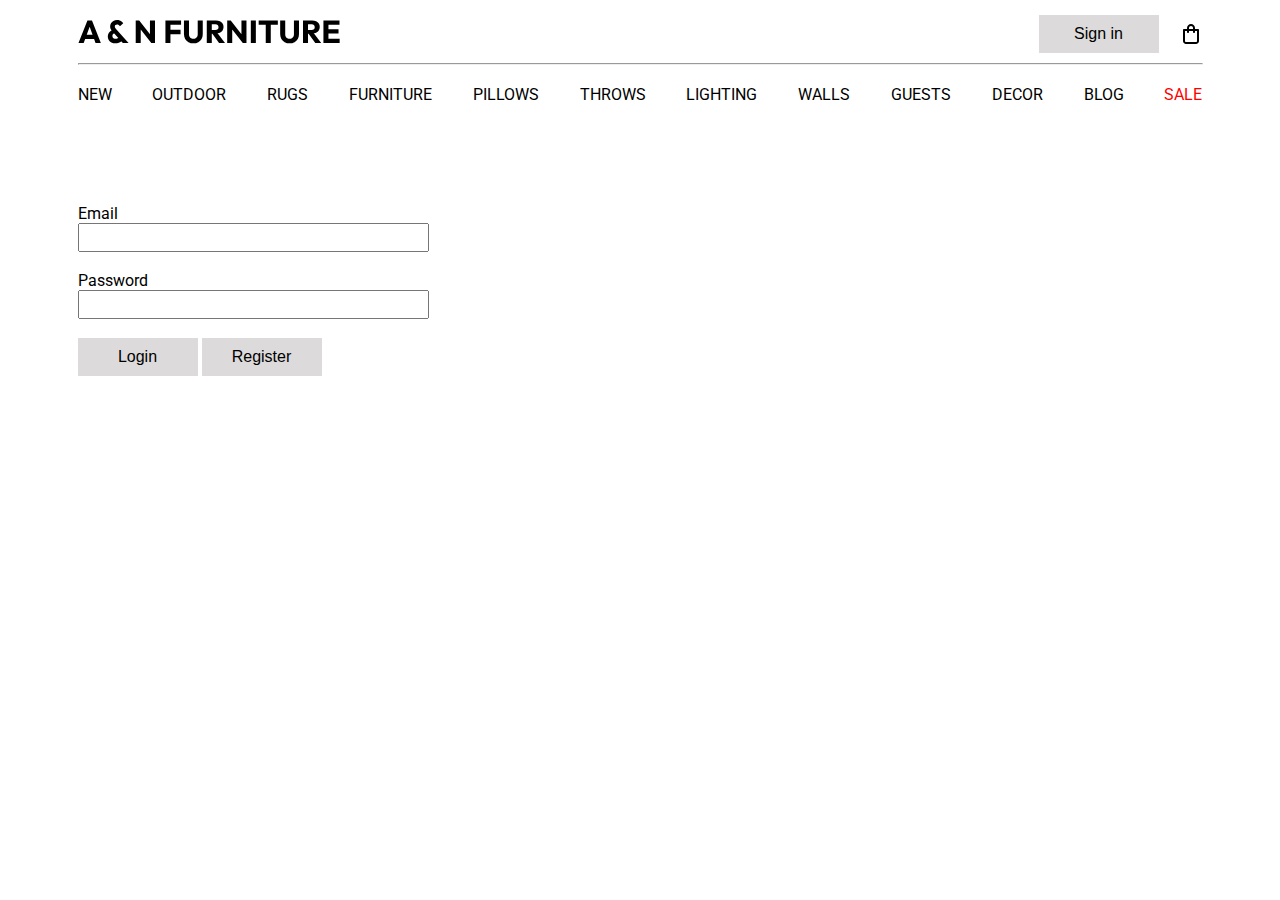
==== login.html @ b939ec96 "login page created" ====
<!DOCTYPE html>
<html lang="en">
<head>
  <meta charset="UTF-8">
  <meta name="viewport" content="width=device-width, initial-scale=1.0">
  <title>Login</title>
  <link rel="stylesheet" href="style.css">
</head>
<body>
  <div class="container">
  <!-- Top NavBar starts -->
<div class="nav-container">
  <div class="logo">
    <img src="./images/sitelogo.svg" alt="logo">
  </div>
  <div class="login">
    <button type="button" class="btn btn-sign">Sign in</button>
    <img src="./images/icon-cart.svg" class="cart" alt="shopping cart icon">
  </div>
</div>
  <!-- Top NavBar ends -->
  <hr>
  <!-- <hr> -->
  <!-- Main NavBar starts -->
  <div class="main-nav">
    <ul class="menu-items">
      <li><a href="#">New</a></li>
      <li><a href="#">Outdoor</a></li>
      <li><a href="#">Rugs</a></li>
      <li><a href="#">furniture</a></li>
      <li><a href="#">pillows</a></li>
      <li><a href="#">throws</a></li>
      <li><a href="#">lighting</a></li>
      <li><a href="#">walls</a></li>
      <li><a href="#">guests</a></li>
      <li><a href="#">decor</a></li>
      <li><a href="#">blog</a></li>
      <li><a href="#"><span class="active">sale</span></a></li>
    </ul>
  </div>
  <!-- Main NavBar ends -->
<!-- form starts -->
<form action="" class="login-form">
  <label for="email">Email</label><br>
  <input type="text" id="email" name="email" size="40"><br><br>
  <label for="password" class="lpassword">Password</label><br>
  <input type="password" id="password" name="password" size="40"><br><br>
  <input type="submit" value="Login" class="btn btn-sign">
  <input type="submit" value="Register" class="btn btn-sign">
</form> 
<!-- form ends -->
</div>
</body>
</html>
---- style.css ----
@import url('https://fonts.googleapis.com/css2?family=Outfit:wght@400;700&family=Roboto:wght@400;700&display=swap');
*{
  padding: 0;
  margin: 0;
  box-sizing: border-box;
}
:root{
  --yellow-main:  #F4F3EE;
}

body{
  font-family: 'Outfit', sans-serif;
  font-family: 'Roboto', sans-serif;
}
.container{
  width: 1125px;
  margin: 0 auto;
}
/* Top NavBar starts */
.nav-container{
  margin-top: 15px;
  display: flex;
  align-items: center;
  justify-content: space-between;
}
.logo{
  cursor: pointer;
}
.login{
  display: flex;
}
.login button{
  margin-right: 20px;
}
.btn{
  padding: 10px 16px;
  font-size: 16px;
  cursor: pointer;
  border: 1px solid black;
}
.btn-sign{
  width: 120px;
  background-color: #DCDADA;
  border: none;
}
.cart{
  cursor: pointer;
}
hr{
  margin-top: 10px;
}
/* Top NavBar ends */

/* Main NavBar starts */
.menu-items{
  display: flex;
  align-items: center;
  justify-content: space-between;
  margin-top: 20px;
}
ul li{
  list-style: none;
}
ul li a{
  display: inline-block;
  text-decoration: none;
  text-transform: uppercase;
  color: black;
}
.active{
  color: red;
}
/* Main NavBar ends */

/* Hero Section starts */
.hero-container{
  margin-top: 80px;
  position: relative;
  height: 600px;
}
.hero-container img{
  width: 1125px;
}
.hero-text{
  position: absolute;
  display: flex;
  flex-direction: column;
  justify-content: center;
  top: 0;
  right: 0;
  height: 548px;
  width: 500px;
  padding-left: 25px;
  background-color: rgba(244, 243, 238, 0.75);
}
.hero-text h1{
margin-bottom: 10px;

}
.hero-text p{
  width: 450px;
  font-size: 20px;
  line-height: 150%;
  margin-bottom: 10px;
}
.btn-shop{
  align-self: center;
  background-color: transparent;
}
.btn-shop:hover{
  background-color: #fff;
}
/* Hero Section ends */

/* Discover more starts */
.discover-more{
  display: flex;
  background-color: var(--yellow-main);
  height: 444px;
  margin-top: 25px;
}
.disc-text{
  padding: 80px 23px;
  text-align: center;
}
.disc-text p{
  font-size: 18px;
  line-height: 25px;
  color: #818181;
  text-align: left;
}
.btn-discover{
  background-color: transparent;
  margin-top: 25px;
}
.btn-discover:hover{
  background-color: #fff;
}
/* Discover more ends */

/* Instagram gallery starts */
.gallery-main{
  margin-top: 80px;
}
.gallery-main h2{
  text-align: center;
  text-transform: uppercase;
  font-weight: 400;
  margin-bottom: 20px;
}
.gallery-items{
  display: flex;
  justify-content: space-between;
}
/* Instagram gallery ends */

/* Latest arrival starts */
.latest-arrivals{
  margin-top: 80px;
}
.latest-arrivals h2{
  text-transform: uppercase;
}
.hr-line::after{
  content: "\00a0\00a0\00a0\00a0\00a0";
  margin-left: 10px;
  text-decoration: line-through;
}
.item{
  cursor: pointer;
}
.item p{
  text-transform: uppercase;
  font-size: 24px;
  font-weight: 400;
  font-family: 'Outfit', sans-serif;
}
.arrival-items{
  margin-top: 20px;
  display: flex;
  justify-content: space-between;
  flex-wrap: wrap;
  row-gap: 3em;
}
/* Latest arrival ends */
/* Newsletter starts */
.newsletter{
  margin-top: 80px;
}
.news-content{
  display: flex;
  margin-top: 20px;
}
.news-text{
  flex: 1;
  padding-top: 200px;
  padding-left: 10px;
  background-color: var(--yellow-main);
}
.news-text h3{
  text-transform: uppercase;
  margin-bottom: 10px;
  font-size: 16px;
}
.news-input{
  padding-right: 50px;
  width: 350px;
  height: 30px;
}
.btn-sub{
  margin-left: -50px;
  height: 30px;
  width: 100px;
  background: #000;
  color: white;
  cursor: pointer;
}
/* Newsletter ends */
/* Footer starts */
.footer-main{
  margin-top: 80px;
  display: flex;
  justify-content: space-between;
  height: 420px;
  background-color: var(--yellow-main);
}
.support, .all-about-shop{
  margin-left: 20px;
}
.company{
  margin-right: 20px;
}
.support, .all-about-shop, .company h2{
  padding-top: 20px;
}
.support-list, .shop-list, .comp-list{
  display: flex;
  flex-direction: column;
  justify-content: space-between;
  height: 300px;
  margin-top: 30px;
}
/* .footer-hr{
  margin-top: -10px;
  overflow-x: hidden;
} */

/* Footer ends */
/* Footer bottom starts */
.footer-bottom{
  display: flex;
  justify-content: space-between;
  height: 70px;
  background-color: var(--yellow-main);
}
.footer-bottom-ul{
  width: 400px;
  display: flex;
  justify-content: space-between;
  padding-top: 25px;
  padding-left: 10px;
}
.social{
  width: 300px;
  display: flex;
  justify-content: space-between;
  padding-top: 25px;
  padding-right: 10px;
}
.social img{
  height: 25px;
  width: 25px;
  cursor: pointer;
}
/* Footer bottom ends */
 
/* Login Page starts */
.login-form{
  margin-top: 100px;
}
#email{
  padding: 5px;
}
#password{
  padding: 5px;
}
.btn-login{
  
}
/* Login Page ends */
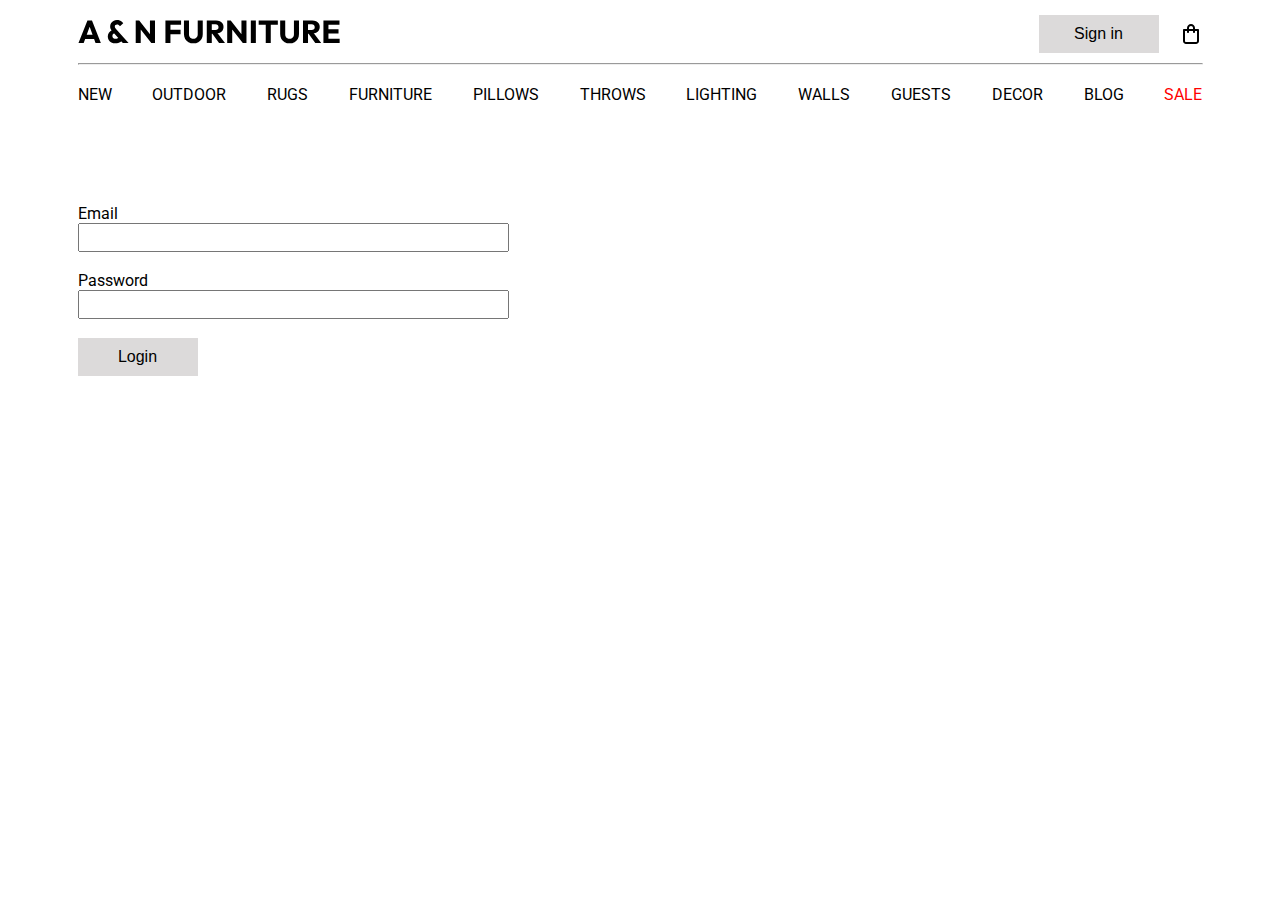
==== commit 9d349275: "minor changes" ====
--- a/login.html
+++ b/login.html
@@ -42,13 +42,13 @@
 <!-- form starts -->
 <form action="" class="login-form">
   <label for="email">Email</label><br>
-  <input type="text" id="email" name="email" size="40"><br><br>
+  <input type="text" id="email" name="email" size="50"><br><br>
   <label for="password" class="lpassword">Password</label><br>
-  <input type="password" id="password" name="password" size="40"><br><br>
-  <input type="submit" value="Login" class="btn btn-sign">
-  <input type="submit" value="Register" class="btn btn-sign">
+  <input type="password" id="password" name="password" size="50"><br><br>
+  <input type="submit" id="btnsignin" value="Login" class="btn btn-sign">
 </form> 
 <!-- form ends -->
 </div>
+<script src="main.js"></script>
 </body>
 </html>--- a/style.css
+++ b/style.css
@@ -278,14 +278,9 @@
 .login-form{
   margin-top: 100px;
 }
-#email{
+#email, #password, #fname{
   padding: 5px;
 }
-#password{
-  padding: 5px;
-}
-.btn-login{
-  
-}
+
 /* Login Page ends */
 
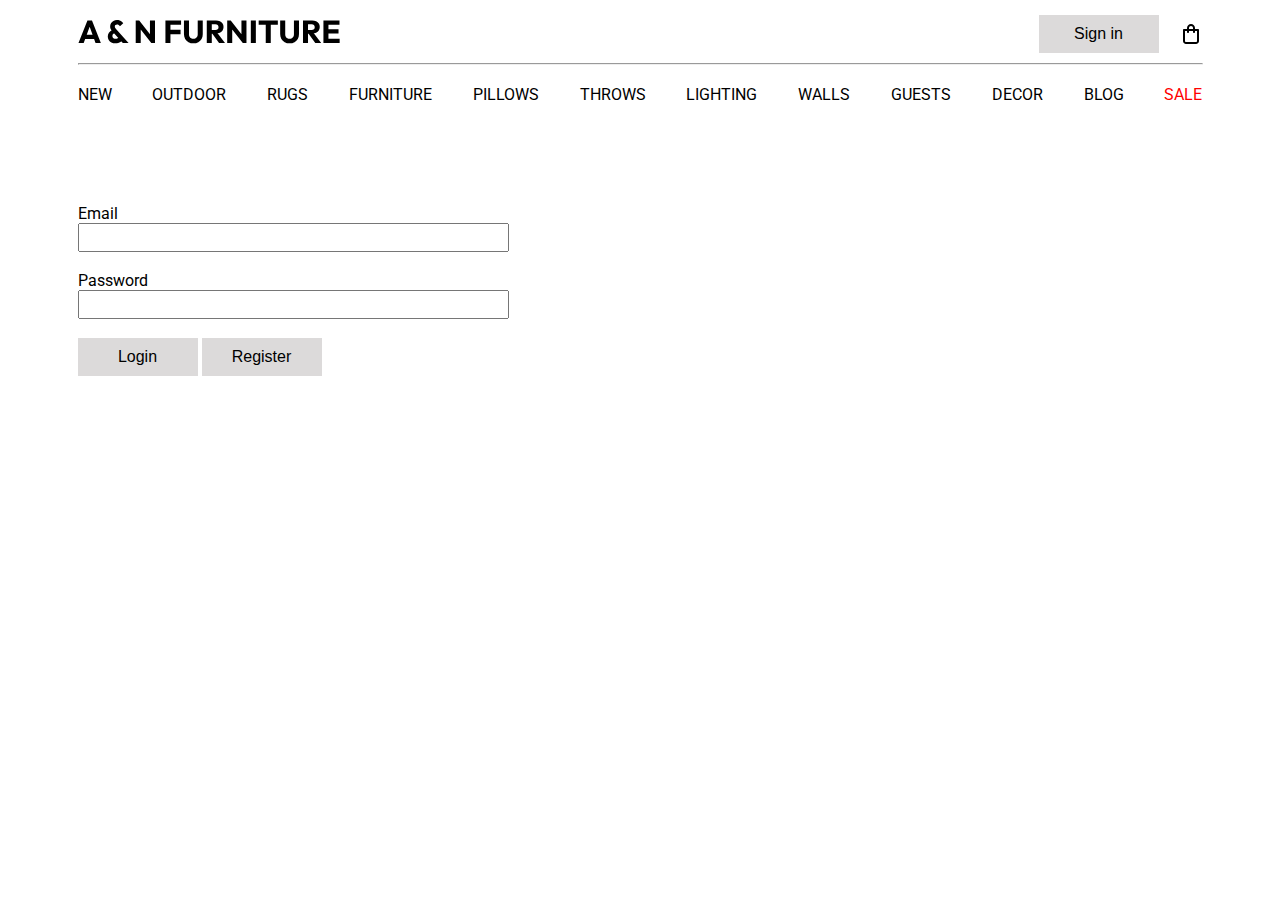
==== commit 741a7387: "minor adjustment" ====
--- a/login.html
+++ b/login.html
@@ -45,7 +45,10 @@
   <input type="text" id="email" name="email" size="50"><br><br>
   <label for="password" class="lpassword">Password</label><br>
   <input type="password" id="password" name="password" size="50"><br><br>
-  <input type="submit" id="btnsignin" value="Login" class="btn btn-sign">
+  <!-- <input type="submit" id="btnsignin" value="Login" class="btn btn-sign"> -->
+  <!-- <input type="submit" id="btnsignup" value="Register" class="btn btn-sign"> -->
+  <button class="btn btn-sign"><a href="#">Login</a></button>
+  <button class="btn btn-sign"><a href="register.html">Register</a></button>
 </form> 
 <!-- form ends -->
 </div>
--- a/style.css
+++ b/style.css
@@ -284,3 +284,39 @@
 
 /* Login Page ends */
 
+/* Registration page starts */
+.form-container{
+  display: flex;
+  justify-content: center;
+  align-items: center;
+  flex-direction: column;
+  margin-top: 50px;
+}
+.reg-form{
+  margin-top: 50px;
+}
+input{
+  padding: 8px;
+  
+}
+#rsubmit{
+  width: 100%;
+  cursor: pointer;
+}
+.other{
+  margin-top: 10px;
+  display: flex;
+  /* gap: 40px; */
+}
+.other h3{
+  flex-grow: 3;
+  margin-right: 100px;
+}
+.btn-sign a{
+  text-decoration: none;
+  color: #000;
+}
+
+
+
+/* Registration page ends */
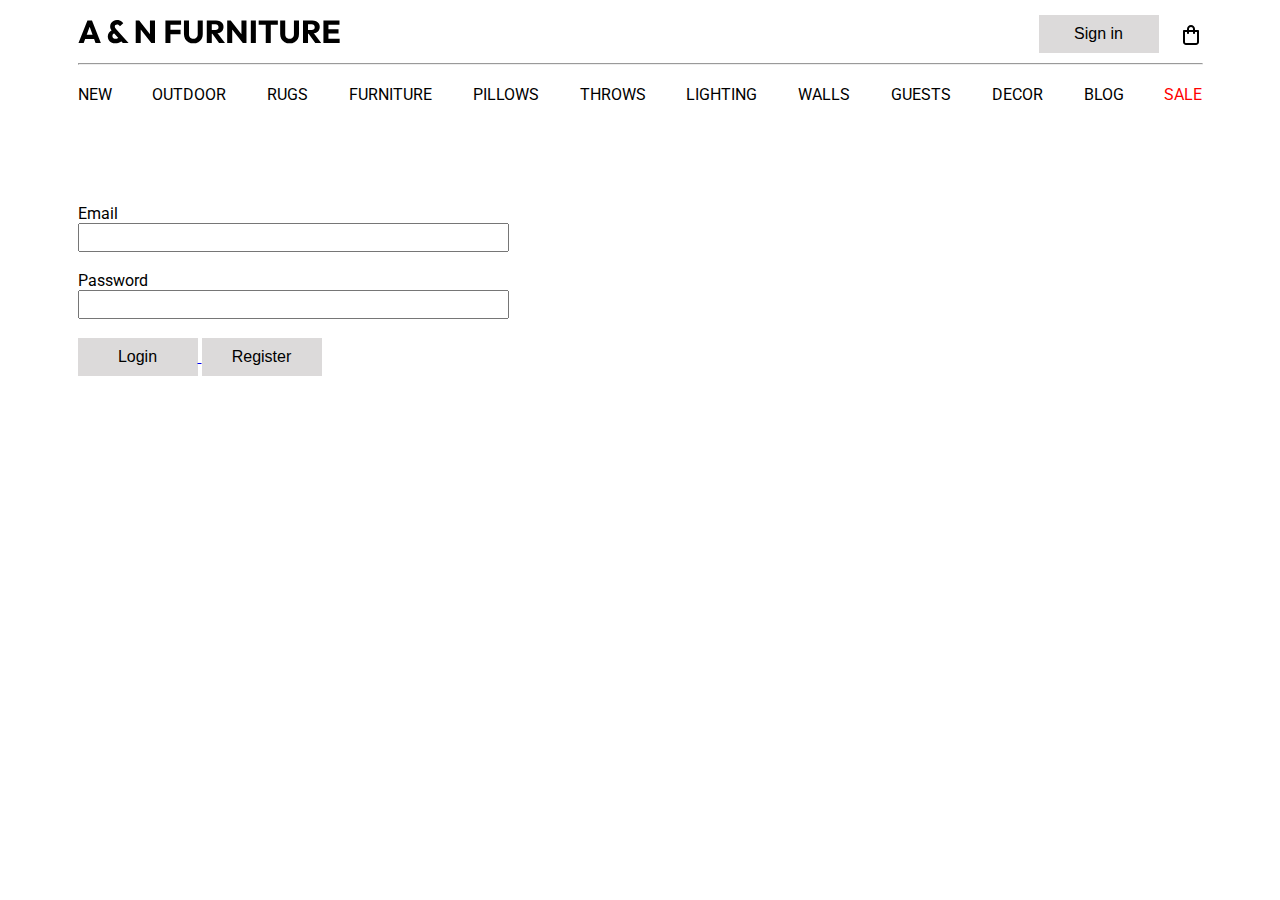
==== commit 72fe791a: "new pages added" ====
--- a/login.html
+++ b/login.html
@@ -15,7 +15,9 @@
   </div>
   <div class="login">
     <button type="button" class="btn btn-sign">Sign in</button>
-    <img src="./images/icon-cart.svg" class="cart" alt="shopping cart icon">
+    <a href="cart.html">
+      <img src="./images/icon-cart.svg" class="cart" alt="shopping cart icon">
+    </a>
   </div>
 </div>
   <!-- Top NavBar ends -->
@@ -47,8 +49,12 @@
   <input type="password" id="password" name="password" size="50"><br><br>
   <!-- <input type="submit" id="btnsignin" value="Login" class="btn btn-sign"> -->
   <!-- <input type="submit" id="btnsignup" value="Register" class="btn btn-sign"> -->
-  <button class="btn btn-sign"><a href="#">Login</a></button>
-  <button class="btn btn-sign"><a href="register.html">Register</a></button>
+  <a href="login.html">
+    <button class="btn btn-sign">Login</button>
+  </a>
+  <a href="register.html">
+    <button class="btn btn-sign">Register</button>
+  </a>
 </form> 
 <!-- form ends -->
 </div>
--- a/style.css
+++ b/style.css
@@ -45,6 +45,7 @@
 }
 .cart{
   cursor: pointer;
+  margin-top: 8px;
 }
 hr{
   margin-top: 10px;
